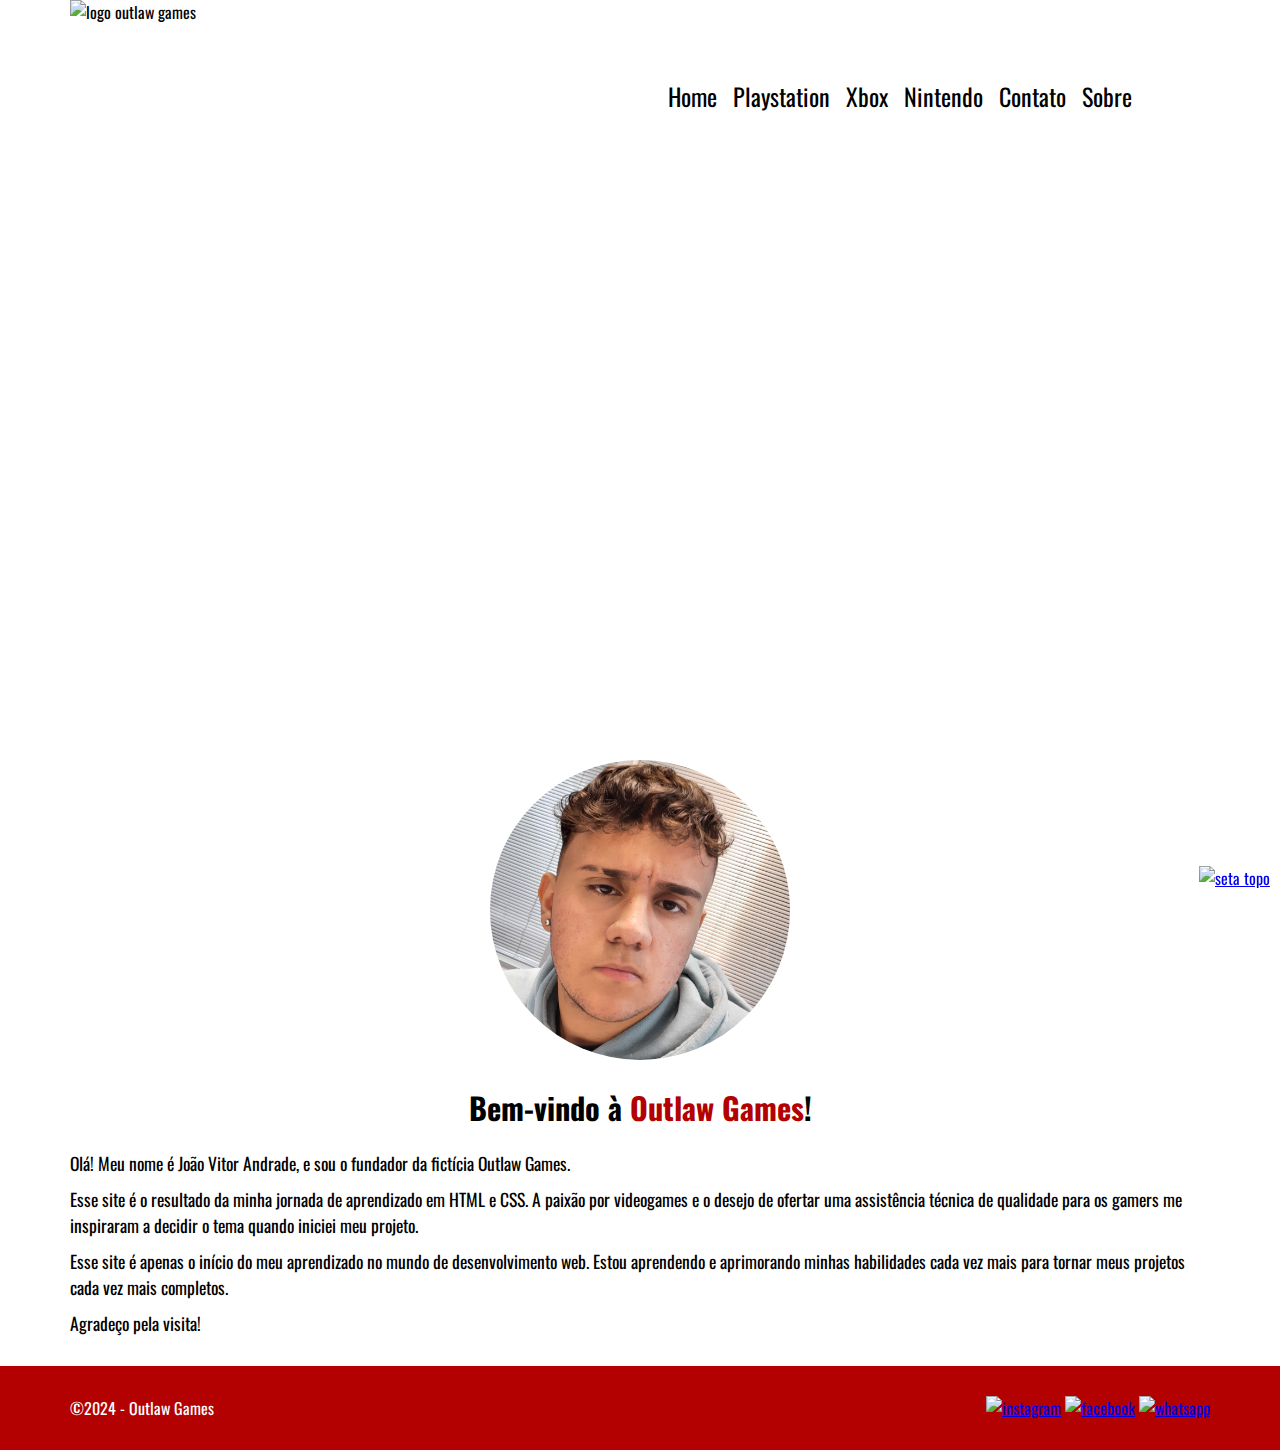
==== sobre.html @ b29eabf6 "Iniciando a estruturação da página sobre" ====
<!DOCTYPE html>
<html lang="pt-br">
<head>
    <meta charset="UTF-8">
    <meta name="viewport" content="width=device-width, initial-scale=1.0">
    <!-- Importante para SEO -->
    <title>Sobre a Outlaw Games</title>
    <!--Link com a folha de estilo -->
    <link rel="stylesheet" href="style.css">
    <!-- Importante para SEO -->
    <meta name= "description" content="Nós somos a Outlaw Games, a melhor assistência técnica gamer para o seu console">
    <!-- Define o favicon-->
    <link rel="icon" href="img/logofinal.png">
</head>
<body>
    <!-- Cabeçalho -->
   <header>
        <div class = "FlexMenu">
            <div id="logo">
                <img src="./img/logofinal99.png" alt="logo outlaw games">
            </div> 
            <nav>
                <input type="checkbox" id="check">
                <label for=check >&#x2630;
                </label>
                <ul>
                    <li><a href="index.html">Home</a></li>
                    <li><a href="playstation.html">Playstation</a></li>
                    <li><a href="xbox.html">Xbox</a></li>
                    <li><a href="nintendo.html">Nintendo</a></li>
                    <li><a href="contato.html">Contato</a></li>
                    <li><a href="sobre.html">Sobre</a></li>
                </ul>
                
            </nav>
        </div>
   </header>


   <!-- Conteúdo Principal -->
   <main class = "Flex">
    <div class = "Container">
        <h1 class = "textbanner">SOBRE</h1>
    </div>
</main>

<!-- Section sobre -->
    <section id="sobre">
    <div class="Container">
        <div id = "imgsobre">
            <img src="./img/eusobre.jpg" alt="EU">
        </div>
        <div id="txtsobre">
            <h2>Bem-vindo à <span id = "outlawtxt">Outlaw Games</span>!</h2>
            <p>Olá! Meu nome é João Vitor Andrade, e sou o fundador da fictícia Outlaw Games.<p>
            <p>Esse site é o resultado da minha jornada de aprendizado em HTML e CSS. A paixão por videogames e o desejo de ofertar uma assistência técnica de qualidade para os gamers me inspiraram a decidir o tema quando iniciei meu projeto.</p>
            <p>Esse site é apenas o início do meu aprendizado no mundo de desenvolvimento web. Estou aprendendo e aprimorando minhas habilidades cada vez mais para tornar meus projetos cada vez mais completos.</p>
            <p>Agradeço pela visita!</p>
        </div>
    </div>
   </section>

   
    <!-- Rodapé -->
<footer>
    <div class="Container Flex">
        <div id="social">
            <a href="https://www.instagram.com/andradejao_/" target="_blank"><img src="./img/insta.png" alt="instagram"></a>
            <a href="https://m.facebook.com/profile.php/?id=100014107095782" target="_blank"><img src="./img/face.png" alt="facebook"></a>
            <a href="https://web.whatsapp.com/" target="_blank"><img src="./img/whats.png" alt="whatsapp"></a>
        </div>
        <div id="copyright">
            <p>©2024 - Outlaw Games</p>
        </div>

    </div>
</footer>
    <a href="#logo" id="topo"><img src="./img/seta.png" alt="seta topo"></a>
<!-- Topo -->

</body>
</html>
---- style.css ----
/**
Folha de estilo do site outlawgames.com
@author João Andrade
*/

/* importar fontes */
@import url('https://fonts.googleapis.com/css2?family=Open+Sans:ital,wght@0,300..800;1,300..800&family=Orbitron:wght@400..900&display=swap%22');
@import url('https://fonts.googleapis.com/css2?family=Oswald:wght@200..700&display=swap'); 

/* variáveis globais */
:root {
    --vermelhoLayout: #B30000;
    --brancoLayout: #ffffff;
    --backgroundCard: #f1f3f1;
    --cinzaText: #434343;
    --pretoSombra: #000000;
}

/* CSS RESET */
* {
    margin: 0;
    padding: 0;
    border: 0;
    
}

/* ------------LAYOUT------------ */
    html {
        scroll-behavior: smooth;
    }

body {
    font-family: "Oswald", sans-serif;
    font-size: 1em;
}

.Container {
    margin: 0 auto;
    padding: 30px 15px 30px 15px;

}

.Flex, .FlexMenu {
    display: flex;
    justify-content: space-between;
    
}

.Flex {
    flex-direction: column;
}

.FlexServices {
    display: flex;
    align-items: center;
    flex-wrap: wrap;
    justify-content: space-evenly;
}

.FlexSection {
    display: flex;
    align-items: center;
}

/* Customização dos cards */


.FlexCard {
    display: flex;
    flex-wrap: wrap;
    justify-content: space-evenly;
}

.Card {
    margin-top: 30px;
    width: 338px;
    height: 520px;
    background-color: var(--backgroundCard);
    border: 1px solid var(--vermelhoLayout);
    border-radius: 25px;
    text-align: center;
}

.Card img {
    border-radius: 25px 25px 0px 0px;
}

.Card h3{
    margin: 15px 30px 0px 30px;
    font-size: 1.5em;
}

.Card p{
    padding: 10px 10px 50px 15px;
    text-align: left;
    color: var(--cinzaText);
    font-size: 1em;

}

.Button { /* Botão do cartão */
    text-decoration: none;
    background-color: var(--vermelhoLayout);
    color: var(--brancoLayout);
    padding: 10px 90px;
    border-radius: 25px;
    font-size: 1.2em;
    font-weight: 700;
}

.Button:hover { /* Botão do cartão */
    text-decoration: none;
    background-color: var(--vermelhoLayout);
    color: var(--brancoLayout);
    padding: 10px 90px;
    border-radius: 25px;
    font-size: 1.4em;
    font-weight: 700;
}

.Button2 { /* Botão do banner */
    text-decoration: none;
    background-color: var(--brancoLayout);
    color: var(--vermelhoLayout);
    padding: 10px 90px;
    border-radius: 25px;
    font-size: 1.2em;
    font-weight: 900;
}

.Buttonyt { /* Botão do youtube */
    text-decoration: none;
    background-color: var(--brancoLayout);
    color: var(--vermelhoLayout);
    padding: 10px 60px;
    border-radius: 25px;
    font-size: 1.2em;
    font-weight: 700;
}

.Container h2 {
    text-align: center;
}


/* Topo */

#topo {
    position: fixed;
    right: 10px;
    bottom: 10px;

}

/* Smartphone portrait */
/* Cabeçalho */
header {
    height: 90px;
}

#logo img {
    width: 90px;
    height: 90px;
}

#check {
    display: none;
}
label {
    font-size: 3em;
    position: fixed;
    top: 25px;
    right: 3px;
    color: rgba(67, 67, 67, 0.7);
}

nav ul {
    position: fixed;
    list-style: none;
    background-color: rgba(255, 255, 255, 0.95);
    height: 100vh;
    top: 89px;
    right: -70%; /* estratégia para recolher o menu */
    width: 60%; 
    transition: all 0.5s;
    
}

/* Ativar o checkbox referente ao ul (lista) */
#check:checked~ul {
    right: 0;
}

nav ul li {
    border-bottom: 0.1px solid var(--pretoSombra);
    text-align: center;
    padding: 8px;
}
nav ul li a {
    color: var(--vermelhoLayout);
    text-decoration: none;
    font-size: 1.3em;

}

/* BANNER */
main {
    background: url(img/banner.jpg);
    height: 40vh; /* vh é altura da tela */
    background-size: cover;
    background-position: center;
    text-align: center;    
}

main h1 {
    font-family: "Orbitron", sans-serif;
    font-weight: 600;
    margin-bottom: 10px;
    color: var(--brancoLayout);
    font-size: 2em;
}
main h2 {
    display: none;
}

.textbanner {
    font-size: 3em;
}

/* RODAPÉ */
footer{
    background-color: var(--vermelhoLayout);
    color: var(--brancoLayout);
    text-align: center;
    flex-direction: column;
}

#social {
   margin-bottom: 10px;
   flex-direction: column;
}

/* Customização da Section Serviços */
#sectionServices {
    background-color: var(--pretoSombra);
}

#sectionTitle {
    text-align: center;
}

.TopicosSection img {
    border-radius: 10px;
    margin: 5px;
}

#sectionTitle h2 {
    font-size: 1.4em;
    margin-bottom: 15px;
    color: var(--brancoLayout);
}


/* Customização da section youtube */
#youtube {
    background-color: var(--vermelhoLayout);
}

#imagemyoutube {
    display: none;
}

#textyoutube h2 {
    font-size: 2.3em;
    margin-bottom: 10px;
    text-align: left;
}

#textyoutube p {
    font-size: 1.2em;
    margin-bottom: 25px;
}

#exclusivos {
    color: var(--brancoLayout);
    
}

/* Customizando título h2 do container */
.Container h2 {
    font-size: 2em;
}

/* Customizando Página Sobre */

/* Imagem Sobre */
#imgsobre img {
    height: 300px;
    width: 300px;
    border-radius: 150px;
    margin-bottom: 20px;
}

#imgsobre {
    text-align: center;
}

/* Texto Sobre */

#outlawtxt {
    color: var(--vermelhoLayout);
}

#txtsobre h2 {
    font-size: 1.9em;
    margin-bottom: 20px;
}


#txtsobre p {
    font-size: 1.1em;
    margin-top: 10px;
}


/* Smartphone landscape */
@media (min-width: 576px) {
    /* Cabeçalho */

    .Container {
        max-width: 540px;
    }

    header {
        max-width: 540px;
        margin: auto;
    }
    } 
    .Flex {
        flex-direction: row-reverse;
        justify-content: space-between;
        align-items: center;
    }     
    /* BANNER */
    main {
        height: 65vh;
    }
    main h1 {
        font-size: 1.7em;
    }

    #social {
        margin-bottom: 0;
}

/* Tablet portrait */
@media (min-width: 768px) {
    .Container {
        max-width: 720px;
    }
    /* Cabeçalho */
    header{
        max-width: 720px;
        height: 145px;

    }
    label {
        font-size: 5em;
        top: 25px;
        right: 5px; 
    }
    #logo img {
        width: 150px;
        height: 150px;
    }
    .textbanner {
        font-size: 5em;
    }
    nav ul{
        top: 145px;
        right: -50%;
        width: 50%;
    }
    nav ul li a {
        font-size: 2.7em;
    }
    /* BANNER */
    main h1 {
        font-size: 2.3em;
        font-weight: 600;
        margin-bottom: 25px;
    }
    main h2 {
        display: block;
        font-size: 1.7em;
        margin-bottom: 50px;
        color: var(--brancoLayout);
        text-shadow: var(--pretoSombra) 0.05em 0.05em 0.05em;
    }

    /* Section Serviços */

    .TopicosSection img {
    border-radius: 10px;
    margin: 5px;
    }

    #sectionTitle h2 {
    font-size: 2.2em;
    margin-bottom: 20px;
    color: var(--brancoLayout);
    }

    /* Customizando section youtube */

    #imagemyoutube {
        display: block;
    }
    
    #textyoutube h2 {
        font-size: 2.9em;
        margin-bottom: 10px;
    }
    
    #textyoutube p {
        font-size: 1.6em;
        margin-bottom: 25px;
    }

}

/* Tablet landscape */
@media (min-width: 992px) {
    .Container {
        max-width: 960px;
    }
    header {
        max-width: 960px;

    }
}

/* PC ou Notebook ruim (HD-)*/
@media (min-width: 1200px) {
    .Container {
        max-width: 1140px;
   }
   header {
    max-width: 1140px;

}
    label{
        display: none;
    }

    nav ul {
        position: static;
        width: 100%;
        height: auto;
        background-color: var(--brancoLayout);
        margin: 70px;
    }
    nav ul li {
        border: 0;
        float: left;
    }
    nav ul li a {
        color: var(--pretoSombra);
        font-size: 1.5em;
    }

    nav ul li a:hover {
        color: var(--vermelhoLayout);
    }


   /* BANNER */
   main {
    height: 65vh;
   }

   main h1 {
    font-size: 3em;
   }
   main h2 {
    font-size: 1.5em;
    text-shadow: var(--pretoSombra) 0.05em 0.05em 0.05em;
   }

   /* Customizando youtube */
   #textyoutube h2 {
    font-size: 3em;
    margin-bottom: 10px;
}

#textyoutube p {
    font-size: 1.6em;
    margin-bottom: 25px;
}

#imagemyoutube img {
    margin-left: 200px;
}

}

/* PC ou Notebook ou Tv FULL HD+ */
@media (min-width: 1400px) {
    .Container {
        max-width: 1360px;
    }
    header {
        max-width: 1360px;

    }

}
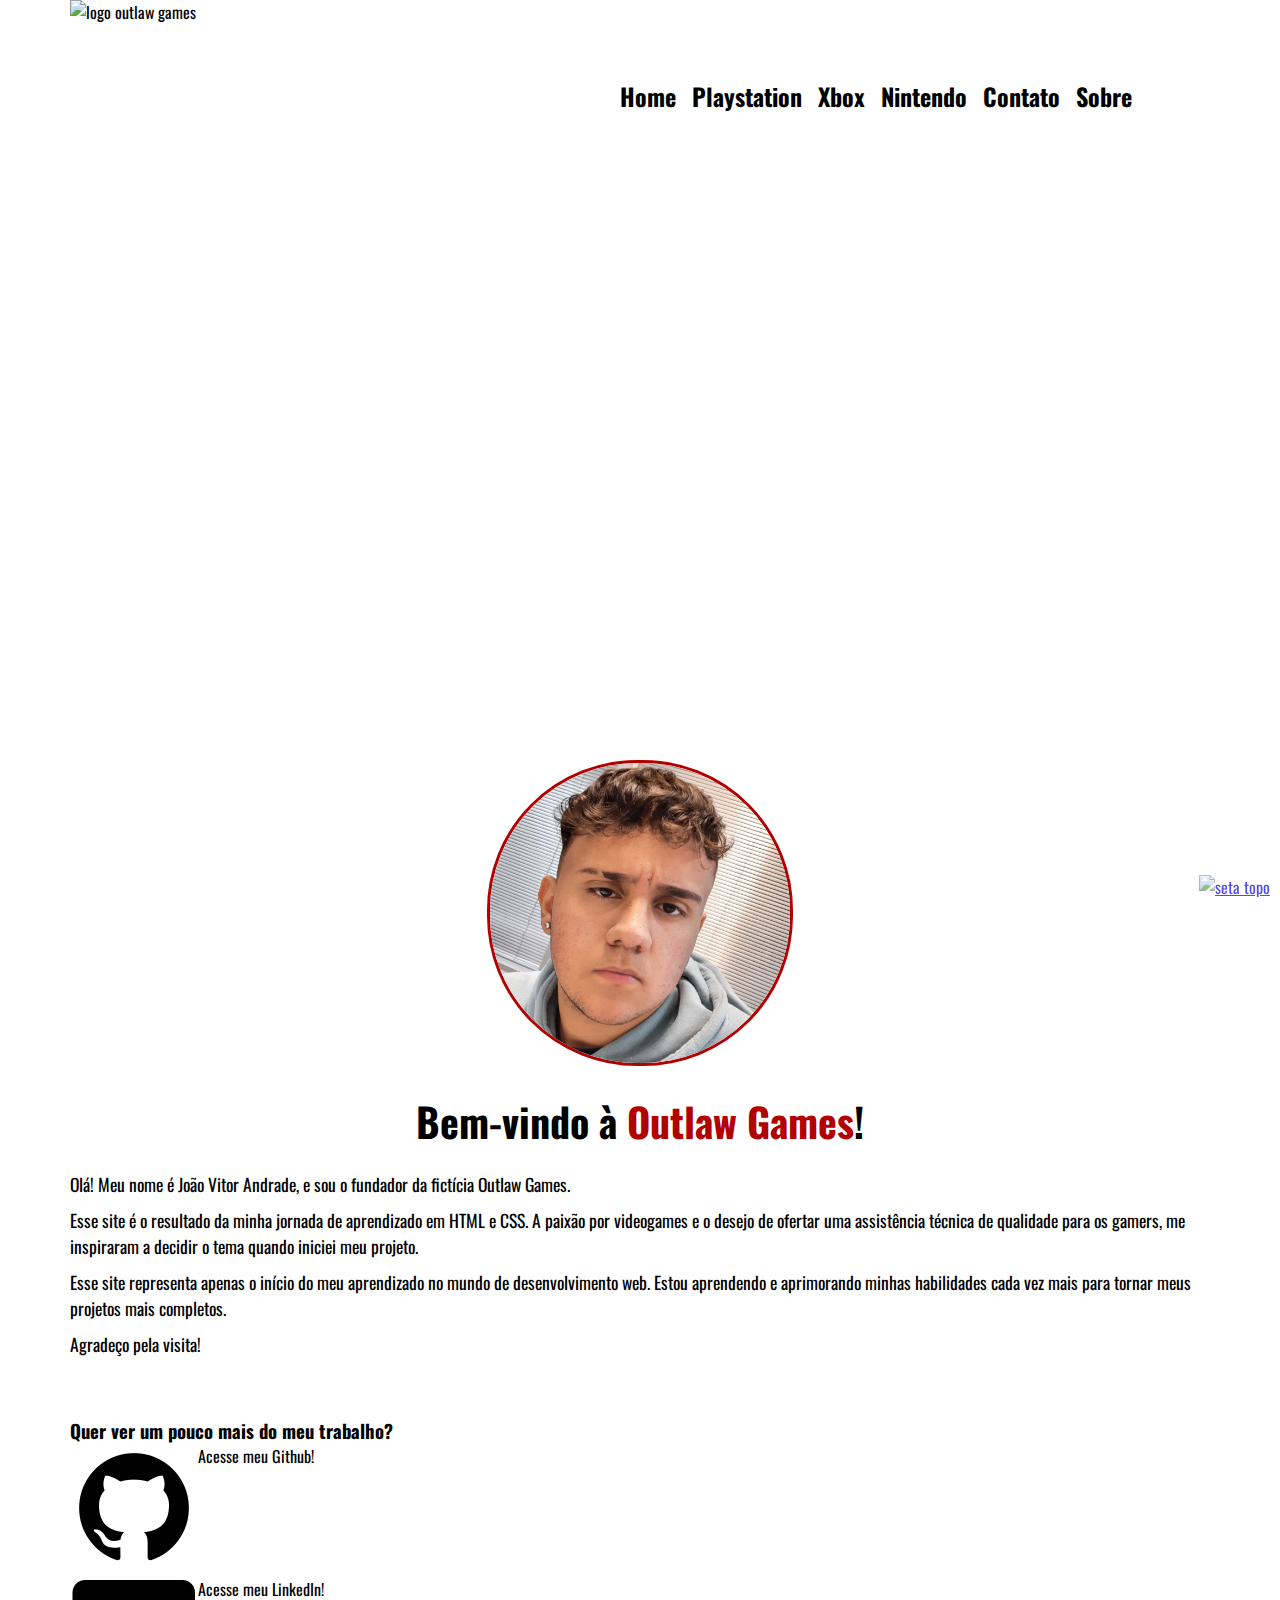
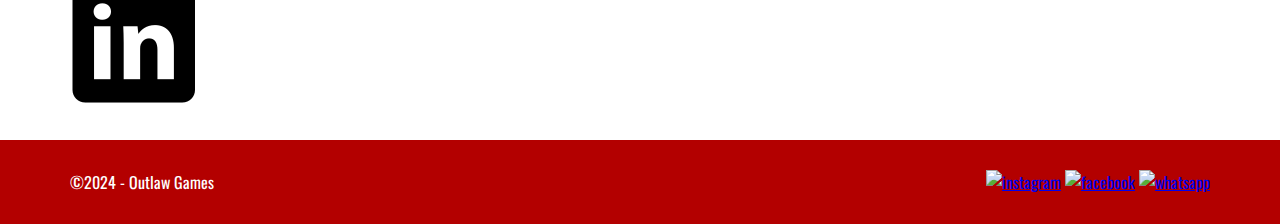
==== commit 366c32cf: "terminando a pagina sobre" ====
--- a/sobre.html
+++ b/sobre.html
@@ -40,7 +40,7 @@
    <!-- Conteúdo Principal -->
    <main class = "Flex">
     <div class = "Container">
-        <h1 class = "textbanner">SOBRE</h1>
+        <h1 class = "textbanner">Sobre</h1>
     </div>
 </main>
 
@@ -53,10 +53,28 @@
         <div id="txtsobre">
             <h2>Bem-vindo à <span id = "outlawtxt">Outlaw Games</span>!</h2>
             <p>Olá! Meu nome é João Vitor Andrade, e sou o fundador da fictícia Outlaw Games.<p>
-            <p>Esse site é o resultado da minha jornada de aprendizado em HTML e CSS. A paixão por videogames e o desejo de ofertar uma assistência técnica de qualidade para os gamers me inspiraram a decidir o tema quando iniciei meu projeto.</p>
-            <p>Esse site é apenas o início do meu aprendizado no mundo de desenvolvimento web. Estou aprendendo e aprimorando minhas habilidades cada vez mais para tornar meus projetos cada vez mais completos.</p>
+            <p>Esse site é o resultado da minha jornada de aprendizado em HTML e CSS. A paixão por videogames e o desejo de ofertar uma assistência técnica de qualidade para os gamers, me inspiraram a decidir o tema quando iniciei meu projeto.</p>
+            <p>Esse site representa apenas o início do meu aprendizado no mundo de desenvolvimento web. Estou aprendendo e aprimorando minhas habilidades cada vez mais para tornar meus projetos mais completos.</p>
             <p>Agradeço pela visita!</p>
         </div>
+    </div>
+   </section>
+
+   
+   <!-- Section Minhas Redes Sociais -->
+
+   <section id = "mysocial">
+    <div class = "Container">
+        <h3>Quer ver um pouco mais do meu trabalho?</h3>
+        <div id = "FlexSobre">
+        <a href="#logo"><img src="./img/githubicon.png" alt="icon github"></a>
+        <p>Acesse meu Github!</p>
+    </div>
+        <div id = "FlexSobre2">
+        <a href="#logo"><img src="./img/linkedinicon.png" alt="icon linkedin"></a>
+        <p>Acesse meu LinkedIn!</p>
+    </div>
+    
     </div>
    </section>
 
@@ -75,7 +93,7 @@
 
     </div>
 </footer>
-    <a href="#logo" id="topo"><img src="./img/seta.png" alt="seta topo"></a>
+    <a href="#logo" id="topo"><img src="./img/setacima.png" alt="seta topo"></a>
 <!-- Topo -->
 
 </body>
--- a/style.css
+++ b/style.css
@@ -14,6 +14,7 @@
     --backgroundCard: #f1f3f1;
     --cinzaText: #434343;
     --pretoSombra: #000000;
+    --corzap: #25d366;
 }
 
 /* CSS RESET */
@@ -60,6 +61,16 @@
 .FlexSection {
     display: flex;
     align-items: center;
+}
+
+#FlexSobre {
+    display: flex;
+    flex-direction: row;
+}
+
+#FlexSobre2 {
+    display: flex;
+    flex-direction: row;
 }
 
 /* Customização dos cards */
@@ -92,11 +103,12 @@
 
 .Card p{
     padding: 10px 10px 50px 15px;
-    text-align: left;
+    text-align: center;
     color: var(--cinzaText);
     font-size: 1em;
 
 }
+
 
 .Button { /* Botão do cartão */
     text-decoration: none;
@@ -138,6 +150,17 @@
     font-weight: 700;
 }
 
+.Buttonzap { /* Botão do zap */
+    text-decoration: none;
+    background-color: var(--pretoSombra);
+    color: var(--corzap);
+    padding: 10px 60px;
+    border-radius: 25px;
+    font-size: 1.2em;
+    font-weight: 700;
+}
+
+
 .Container h2 {
     text-align: center;
 }
@@ -148,9 +171,10 @@
 #topo {
     position: fixed;
     right: 10px;
-    bottom: 10px;
-
-}
+    bottom: 1px;
+    opacity: 0.7;
+}
+
 
 /* Smartphone portrait */
 /* Cabeçalho */
@@ -177,7 +201,7 @@
 nav ul {
     position: fixed;
     list-style: none;
-    background-color: rgba(255, 255, 255, 0.95);
+    background-color: rgba(60, 60, 60, 0.95);
     height: 100vh;
     top: 89px;
     right: -70%; /* estratégia para recolher o menu */
@@ -200,6 +224,7 @@
     color: var(--vermelhoLayout);
     text-decoration: none;
     font-size: 1.3em;
+    font-weight: 900;
 
 }
 
@@ -264,6 +289,7 @@
 /* Customização da section youtube */
 #youtube {
     background-color: var(--vermelhoLayout);
+    height: 260px;
 }
 
 #imagemyoutube {
@@ -299,6 +325,8 @@
     width: 300px;
     border-radius: 150px;
     margin-bottom: 20px;
+    border: solid var(--vermelhoLayout);
+    
 }
 
 #imgsobre {
@@ -321,6 +349,80 @@
     font-size: 1.1em;
     margin-top: 10px;
 }
+
+/* img página ps4 */
+
+#imgps4 {
+    text-align: center;
+}
+
+#imgps4 img {
+    height: 250px;
+    width: 350px;
+    margin-top: 20px;
+    border-radius: 10px;
+}
+
+/* Section do sub-título da página ps4 */
+    #txtcontent {
+        text-align: center;
+    }
+    #txtcontent h3 {
+        margin-bottom: 5px;
+        color: var(--vermelhoLayout);
+    }
+    #txtcontent p {
+        text-align: justify;
+        color: var(--cinzaText);
+        font-size: 1em;
+    }
+
+/* Section texto dos serviços */
+    .txtservicos {
+        display: flex;
+        flex-direction: column;
+        text-align: left;
+        margin-left: 30px;
+    }
+    .conteudoflex h4{
+        font-size: 1.2em;
+        margin-left: 16px;
+        margin-bottom: 1px;
+    }
+    .conteudoflex p {
+        font-size: 1em;
+    }
+    .simbolo {
+        color: var(--vermelhoLayout);
+    }
+
+    /* Customização da section whatsapp */
+.zap {
+    background-color: var(--cinzaText);
+    height: 245px;
+}
+
+.spanzap {
+    color: var(--corzap);
+}
+
+.imagemzap {
+    display: none;
+}
+
+.textzap h2 {
+    font-size: 1.8em;
+    margin-bottom: 10px;
+    text-align: left;
+    color: var(--brancoLayout);
+}
+
+.textzap p {
+    font-size: 1.2em;
+    margin-bottom: 25px;
+    color: var(--backgroundCard)
+}
+
 
 
 /* Smartphone landscape */
@@ -398,6 +500,7 @@
         text-shadow: var(--pretoSombra) 0.05em 0.05em 0.05em;
     }
 
+
     /* Section Serviços */
 
     .TopicosSection img {
@@ -413,8 +516,17 @@
 
     /* Customizando section youtube */
 
+    #youtube {
+        height: 285px;
+    }
+
     #imagemyoutube {
         display: block;
+    }
+
+    #imagemyoutube img {
+        height: 200px;
+        width: 200px;
     }
     
     #textyoutube h2 {
@@ -423,6 +535,47 @@
     }
     
     #textyoutube p {
+        font-size: 1.6em;
+        margin-bottom: 25px;
+    }
+
+    /* Seção Sobre */
+    #txtsobre h2 {
+        font-size: 2.5em;
+    }
+    #txtsobre p {
+        font-size: 1.5em;
+    }
+
+/* Section do sub-título da página ps4 */
+
+#txtcontent h3 {
+    font-size: 1.7em;
+}
+#txtcontent p {
+    font-size: 1.4em;
+}
+
+    /* img página ps4 */
+
+    #imgps4 h2 {
+        font-size: 2.5em;
+    }
+    
+    #imgps4 img {
+        height: 400px;
+        width: 700px;
+    }
+
+    /* Customizando section youtube */
+
+    
+    .textzap h2 {
+        font-size: 2.9em;
+        margin-bottom: 10px;
+    }
+    
+    .textzap p {
         font-size: 1.6em;
         margin-bottom: 25px;
     }
@@ -500,8 +653,74 @@
 
 #imagemyoutube img {
     margin-left: 200px;
-}
-
+    height: 220px;
+    width: 220px;
+}
+
+/* Seção Sobre */
+#txtsobre h2 {
+        font-size: 2.5em;
+}
+#txtsobre p {
+        font-size: 1.1em;
+}
+
+/* Section do sub-título da página ps4 */
+
+#txtcontent h3 {
+    font-size: 1.7em;
+}
+#txtcontent p {
+    font-size: 1.4em;
+
+}
+
+    /* img página ps4 */
+
+    #imgps4 h2 {
+        font-size: 2.5em;
+    }
+    
+    #imgps4 img {
+        height: 400px;
+        width: 700px;
+    }
+
+        /* Section texto dos serviços */
+        .txtservicos {
+            display: flex;
+            flex-direction: row;
+        }
+
+        #txtcontent p {
+            text-align: center;
+
+        }
+
+    .conteudoflex {
+        margin-left: 230px;
+    }
+
+    /* Customizando zap */
+   .textzap h2 {
+    font-size: 3em;
+    margin-bottom: 10px;
+}
+    .textzap p {
+    font-size: 1.6em;
+    margin-bottom: 25px;
+}
+
+    .imagemzap {
+    display: block;
+}
+    .imagemzap img {
+    margin-left: 600px;
+    height: 180px;
+    width: 180px;
+}
+        
+        
 }
 
 /* PC ou Notebook ou Tv FULL HD+ */
